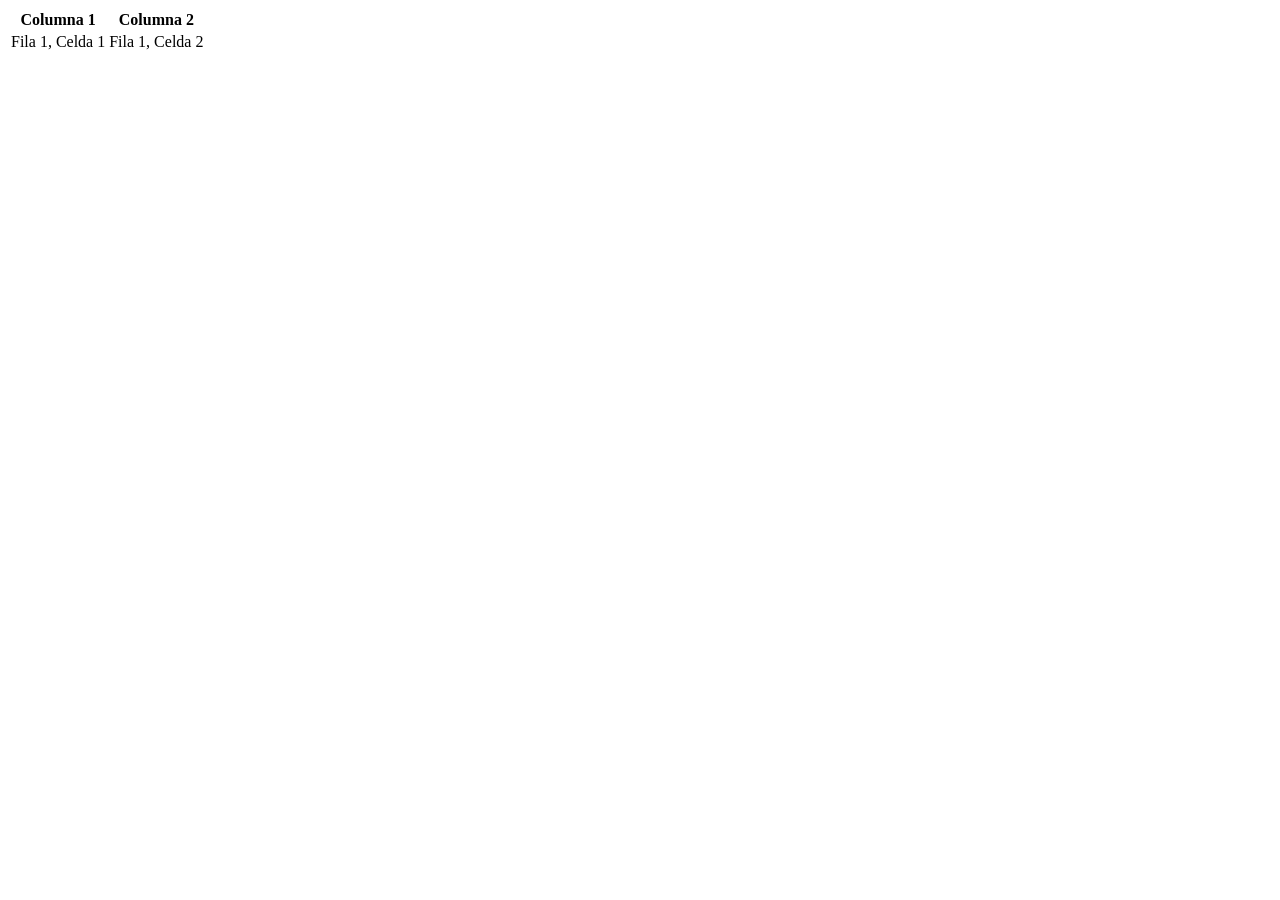
==== Frontend/html-css/Tablas/index.html @ e160c753 "30/10/2025" ====
<!DOCTYPE html>
<html lang="en">
<head>
    <meta charset="UTF-8">
    <meta name="viewport" content="width=device-width, initial-scale=1.0">
    <title>Document</title>
</head>
<body>
    <table>
        <tr>
            <th>Columna 1</th>
            <th>Columna 2</th>
        </tr>
        <tr>
            <td>Fila 1, Celda 1</td>
            <td>Fila 1, Celda 2</td>
        </tr>
    </table>
</body>
</html>
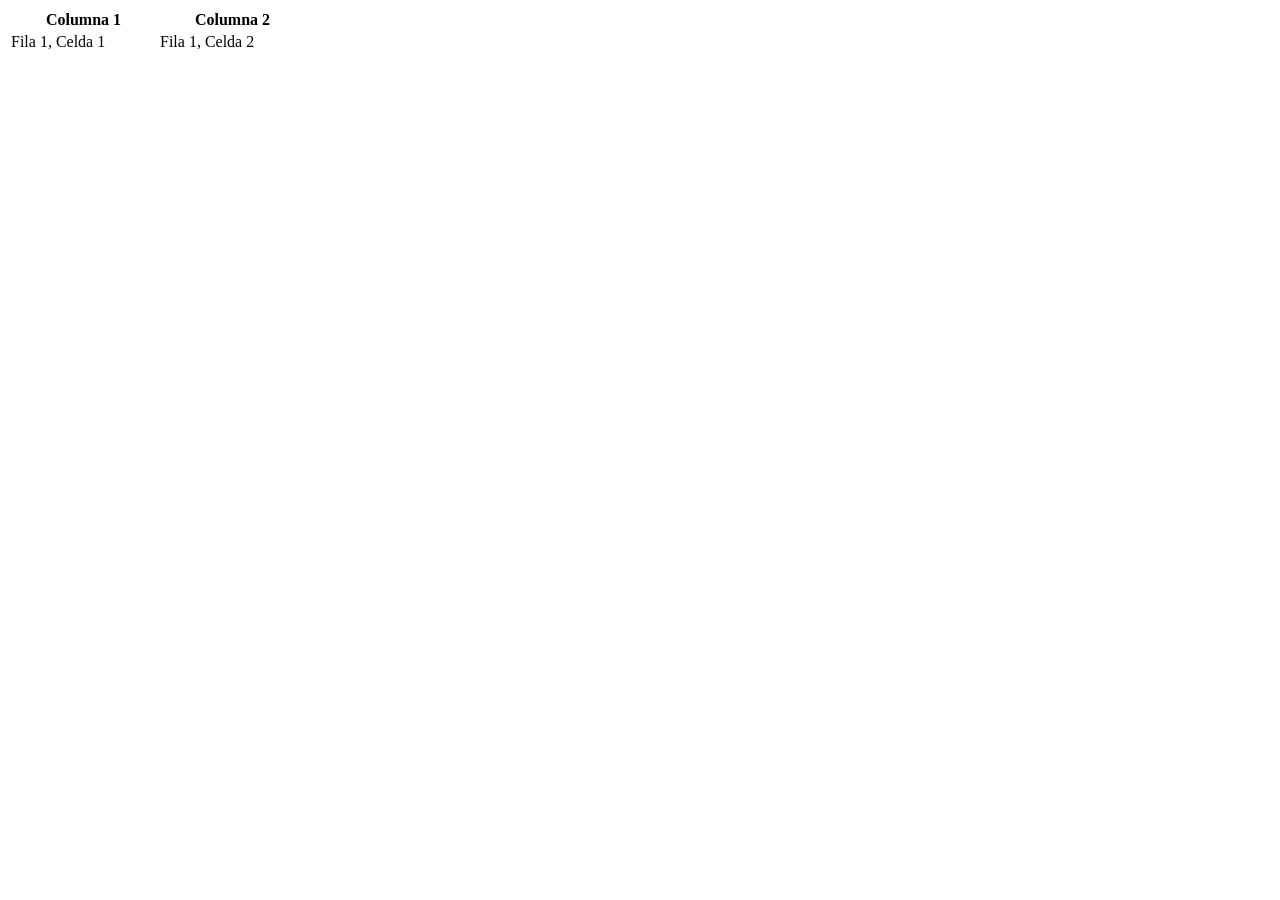
==== commit 23de28d3: "30/10/2025" ====
--- a/Frontend/html-css/Tablas/index.html
+++ b/Frontend/html-css/Tablas/index.html
@@ -6,7 +6,7 @@
     <title>Document</title>
 </head>
 <body>
-    <table>
+    <table style="width: 300px;">
         <tr>
             <th>Columna 1</th>
             <th>Columna 2</th>
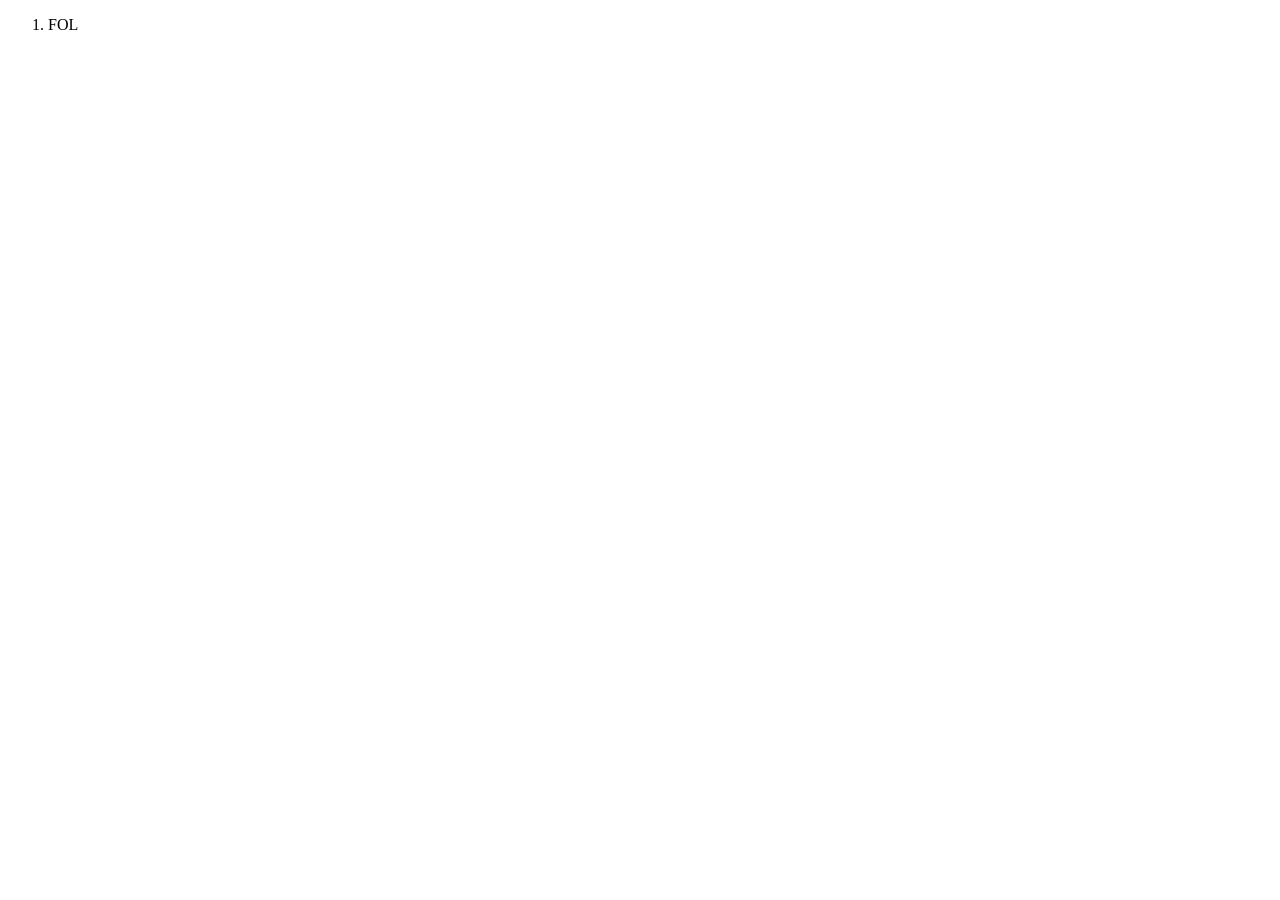
==== commit 923dabf2: "14/11/2025" ====
--- a/Frontend/html-css/Tablas/index.html
+++ b/Frontend/html-css/Tablas/index.html
@@ -6,15 +6,25 @@
     <title>Document</title>
 </head>
 <body>
-    <table style="width: 300px;">
-        <tr>
-            <th>Columna 1</th>
-            <th>Columna 2</th>
-        </tr>
-        <tr>
-            <td>Fila 1, Celda 1</td>
-            <td>Fila 1, Celda 2</td>
-        </tr>
-    </table>
+    <ol>
+        <li>FOL</li>
+    </ol>
 </body>
-</html>+</html>
+
+<!-- Hacer la siguiente pagina web que contenga:
+    1. FOL
+    2. LENGUAJES
+        ◦ JAVA
+        ◦ C++
+        ◦ HTML y CSS
+          
+             HTML
+                  Lenguaje de Paginas WEB
+             CSS
+		     Lenguaje creacion Estilos
+
+    3. BASE DATOS
+    4. SISTEMAS
+    5. NUBE
+-->
